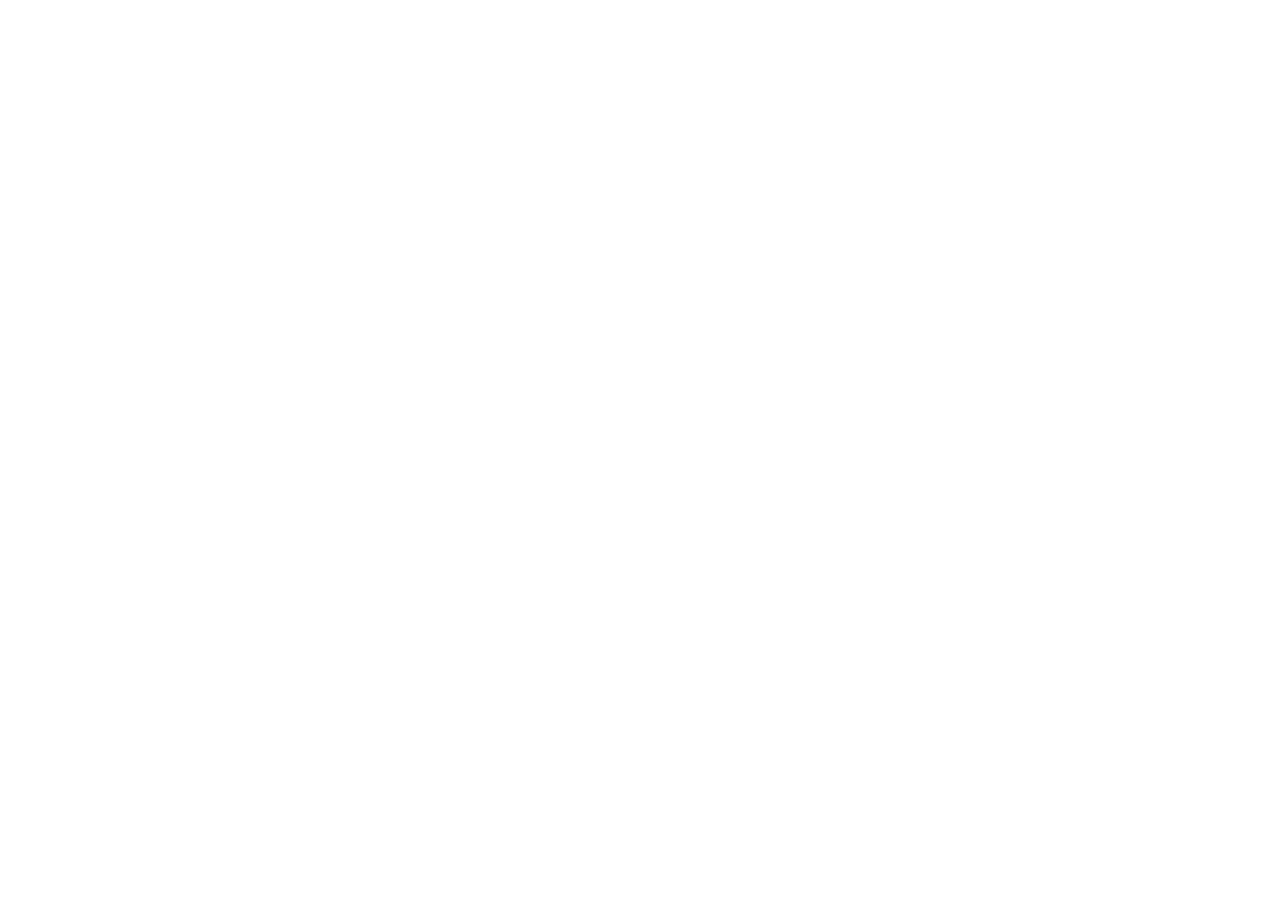
==== index.html @ c3d53007 "required files for the project" ====
<!DOCTYPE html>
<html lang="en">
<head>
    <meta charset="UTF-8">
    <meta name="viewport" content="width=device-width, initial-scale=1.0">
    <meta http-equiv="X-UA-Compatible" content="ie=edge">
    <link rel="stylesheet" href="styles.css">
    <title>Apple</title>
</head>
<body>
    
</body>
</html>
---- styles.css ----
* {
    box-sizing: border-box;
}
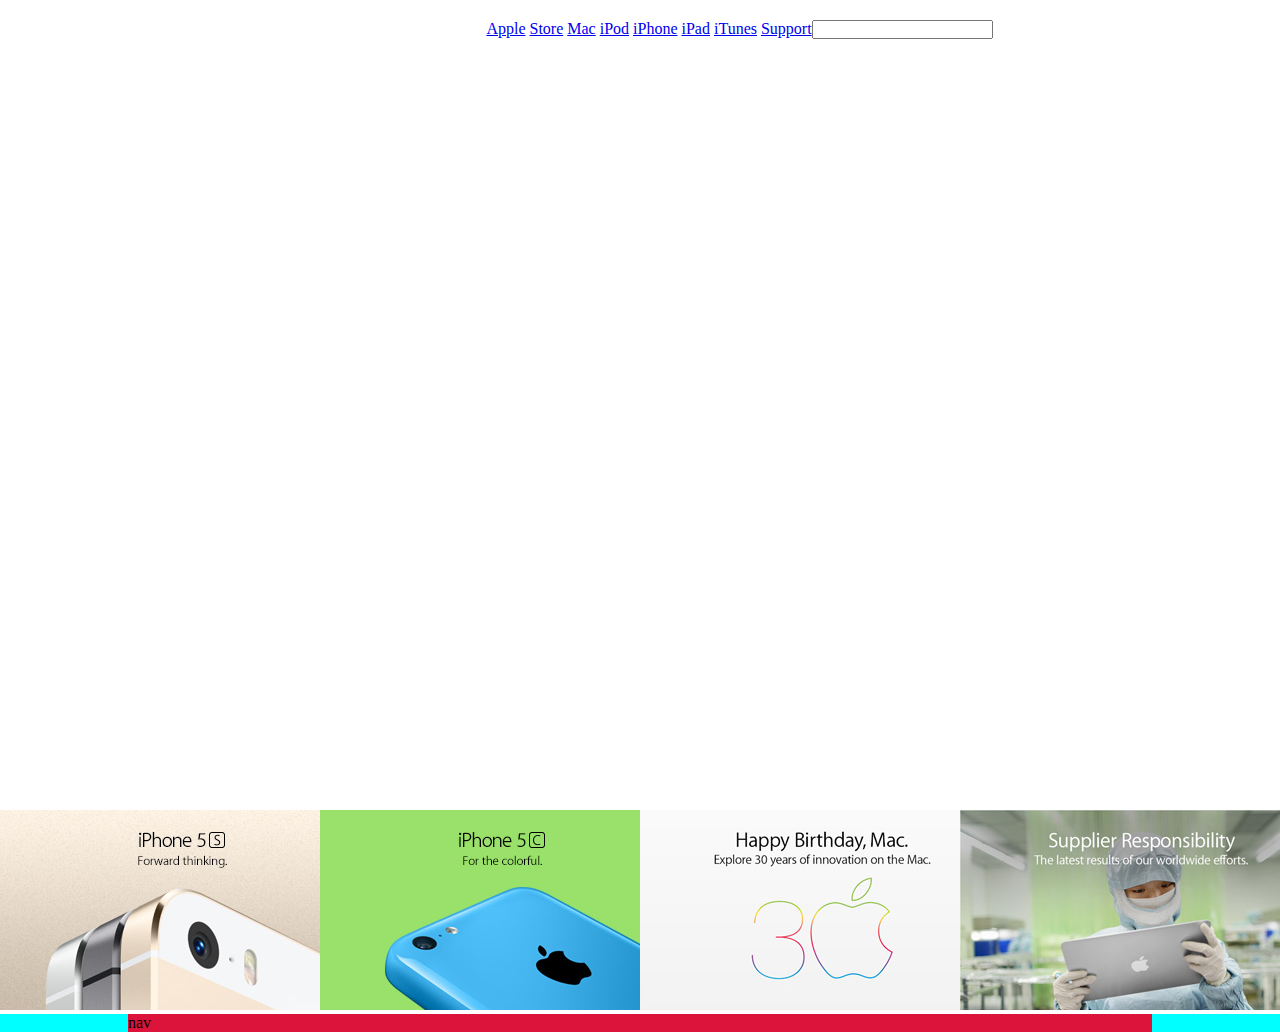
==== commit a2b15611: "added background image and bottom images" ====
--- a/index.html
+++ b/index.html
@@ -8,6 +8,56 @@
     <title>Apple</title>
 </head>
 <body>
-    
+    <div class="main-container">
+        <div class="main-area">
+            <nav class="global-nav">
+                <ul class="nav-list">
+                    <li><a href="#">Apple</a></li>
+                    <li><a href="#">Store</a></li>
+                    <li><a href="#">Mac</a></li>
+                    <li><a href="#">iPod</a></li>
+                    <li><a href="#">iPhone</a></li>
+                    <li><a href="#">iPad</a></li>
+                    <li><a href="#">iTunes</a></li>
+                    <li><a href="#">Support</a></li>
+                </ul>
+                <div class="search-box">
+                    <form action="#" method="GET" class="search-bar">
+                        <input type="search" name="search" id="search">
+                    </form>
+                </div>
+            </nav>
+            <header class="text">
+                <div class="first">
+                    <img src="images/your_verse_title_small.png">
+                </div>
+                <div class="second">
+                    <img src="images/your_verse_subhead_small.png">
+                </div>
+                <div class="third">
+                    <img src="images/main-image.png">
+                </div>
+            </header>
+        </div>
+        <div class="img-sections">
+            <section class="img-containers">
+                <img src="images/promo_iphone5s.jpg">
+             </section>
+            <section class="img-containers">
+                <img src="images/promo_iphone5c.jpg">
+             </section>
+            <section class="img-containers">
+                <img src="images/promo_30_years.jpg">
+             </section>
+            <section class="img-containers">
+                <img src="images/promo_supplier_responsibility.jpg"
+             </section>
+        </div>
+        <footer class="footer-container">
+            <div class="wrapper">
+                <p>nav</p>
+            </div>
+        </footer>
+    </div>
 </body>
 </html>--- a/styles.css
+++ b/styles.css
@@ -1,3 +1,68 @@
 * {
     box-sizing: border-box;
-}+    margin: 0;
+    padding: 0;
+}
+
+.main-container {
+    width: 100%;
+}
+
+.main-area {
+    width: 100%;
+    height: 90vh;
+    background: url(https://web.archive.org/web/20140301004302im_/http://images.apple.com/v/home/as/images/your_verse_hero.jpg) 50% 100% no-repeat;
+}
+
+.footer-container {
+    width: 100%;
+    background-color: cyan;
+}
+
+.wrapper {
+    width: 80%;
+    margin: 0 auto;
+    background-color: crimson;
+}
+
+.nav-list li {
+    display: inline;
+}
+
+.global-nav {
+    display: inline-flex;
+    position: relative;
+    top: 20px;
+    left: 38%;
+    border-radius: 4px;
+    height: 36px;
+}
+
+.text {
+    width: 100%;
+}
+
+.first {
+    margin: 0 auto;
+    text-align: center;
+}
+
+.second {
+    margin: 0 auto;
+    text-align: center;
+}
+
+.third {
+    margin: 0 auto;
+    text-align: center;
+}
+
+.img-sections {
+    width: 100%;
+    display: inline-flex;
+}
+
+.img-containers {
+    width: 25%;
+    height: 200px;
+}
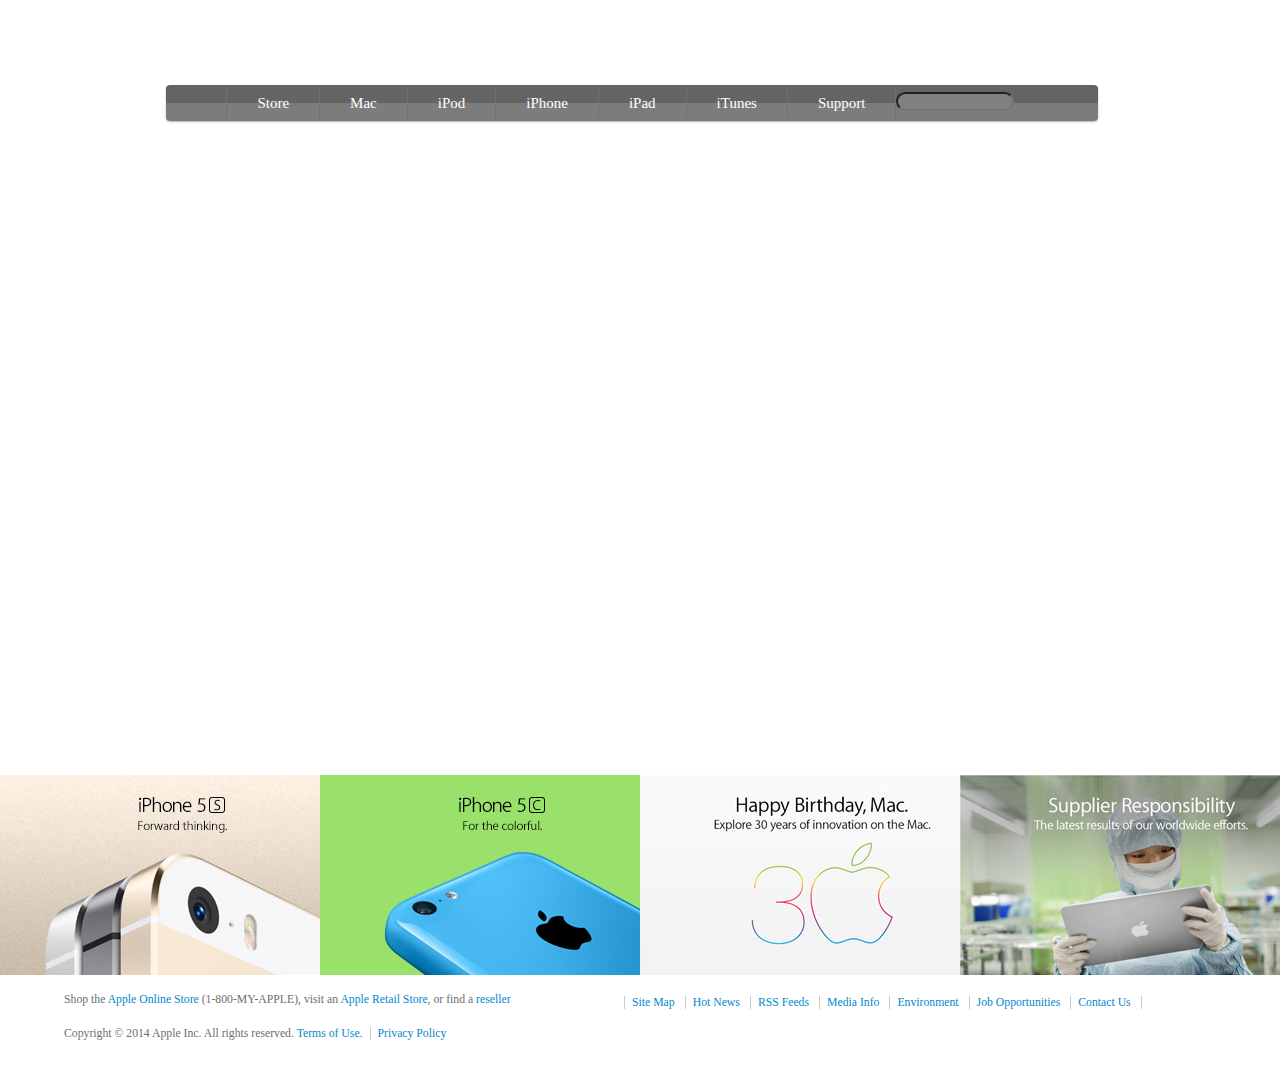
==== commit f6c0a2e9: "footer done images done" ====
--- a/index.html
+++ b/index.html
@@ -12,7 +12,7 @@
         <div class="main-area">
             <nav class="global-nav">
                 <ul class="nav-list">
-                    <li><a href="#">Apple</a></li>
+                    <li><a href="#"><img src=""></a></li>
                     <li><a href="#">Store</a></li>
                     <li><a href="#">Mac</a></li>
                     <li><a href="#">iPod</a></li>
@@ -29,33 +29,67 @@
             </nav>
             <header class="text">
                 <div class="first">
+                    <a href="#">
                     <img src="images/your_verse_title_small.png">
+                    </a>
                 </div>
                 <div class="second">
+                    <a href="#">
                     <img src="images/your_verse_subhead_small.png">
+                    </a>
                 </div>
                 <div class="third">
-                    <img src="images/main-image.png">
+                    <a href="#">
+                    <img src="images/cta_your_verse_27pt.png">
+                    </a>
                 </div>
             </header>
         </div>
         <div class="img-sections">
             <section class="img-containers">
+                <a href="#">
                 <img src="images/promo_iphone5s.jpg">
-             </section>
+                </a>
+            </section>
             <section class="img-containers">
+                <a href="#">
                 <img src="images/promo_iphone5c.jpg">
-             </section>
+                </a>
+            </section>
             <section class="img-containers">
+                <a href="#">
                 <img src="images/promo_30_years.jpg">
-             </section>
+                </a>
+            </section>
             <section class="img-containers">
-                <img src="images/promo_supplier_responsibility.jpg"
-             </section>
+                <a href="#">
+                <img src="images/promo_supplier_responsibility.jpg">
+                </a>
+            </section>
         </div>
         <footer class="footer-container">
             <div class="wrapper">
-                <p>nav</p>
+                <div class="left">
+                    <p class="inline-text">Shop the <a href="#">Apple Online Store</a> (1-800-MY-APPLE), visit an <a href="#">Apple Retail Store</a>, or find a <a href="#">reseller</a></p>
+                </div>
+                <div class="right">
+                    <ul class="links">
+                        <li class="items"><a href="#">Site Map</a></li>
+                        <li class="items"><a href="#">Hot News</a></li>
+                        <li class="items"><a href="#">RSS Feeds</a></li>
+                        <li class="items"><a href="#">Media Info</a></li>
+                        <li class="items"><a href="#">Environment</a></li>
+                        <li class="items"><a href="#">Job Opportunities</a></li>
+                        <li class="items"><a href="#">Contact Us</a></li>
+                        <li class="items"><a href="#"><img src="https://web.archive.org/web/20140301004610im_/http://images.apple.com/global/elements/flags/16x16/usa.png"></a></li>
+                    </ul>
+                </div>
+                <div class="clear">
+                    <p class="inline-text">Copyright © 2014 Apple Inc. All rights reserved. <a href="#">Terms of Use.</a></p>
+                    <ul class= "links">
+                        <li class="inline-text"><a href="#">Privacy Policy</a></li>
+                    </ul>
+                </div>
             </div>
         </footer>
     </div>
--- a/styles.css
+++ b/styles.css
@@ -6,40 +6,90 @@
 
 .main-container {
     width: 100%;
+    overflow: hidden;
 }
 
 .main-area {
     width: 100%;
-    height: 90vh;
+    position: absolute;
+    top: 0;
+    right: 0;
+    left: 0;
+    overflow: hidden;
+    bottom: 130px;
     background: url(https://web.archive.org/web/20140301004302im_/http://images.apple.com/v/home/as/images/your_verse_hero.jpg) 50% 100% no-repeat;
 }
 
 .footer-container {
     width: 100%;
-    background-color: cyan;
+    z-index: 1;
+    position: absolute;
+    bottom: -165px;
+    left: 0;
+    right: 0;
+    margin: 0;
+    height: 90px;
+    color: #6e6e6e;
+    overflow: hidden;
 }
 
 .wrapper {
-    width: 80%;
-    margin: 0 auto;
-    background-color: crimson;
+    width: 90%;
+    margin: 0 auto;
+    overflow: hidden;
+}
+
+.nav-list {
+    display: flex;
+    justify-content: space-between;
+    align-items: center;
 }
 
 .nav-list li {
     display: inline;
 }
 
+.nav-list a {
+    text-decoration: none;
+    color: white;
+    text-align: center;
+    padding: 8px 30px;
+    text-decoration: none;
+    border-width: 0 1px 0 0;
+    border-style: solid;
+    border-color: #707070;
+    overflow: hidden;
+    font-size: 15px;
+}
+
+.nav-list a:hover {
+    background: -webkit-gradient(linear, 0 0, 0 100%, from(rgba(0, 0, 0, .2)), color-stop(0.05, rgba(0, 0, 0, 0)), color-stop(0.97, rgba(0, 0, 0, 0)), to(rgba(0, 0, 0, .45))), -webkit-gradient(linear, 0 0, 100% 0, from(rgba(0, 0, 0, .2)), color-stop(0.002, rgba(0, 0, 0, 0)), color-stop(0.998, rgba(0, 0, 0, 0)), to(rgba(0, 0, 0, .2))), url([data-uri]…px%2BeQqLpPJDae9P5%2FmrVz491%2FWekBlKy7PXVfn9rb9xXsMD2wdOcAAAAAElFTkSuQmCC) no-repeat 50% 50%, -webkit-gradient(linear, 0 100%, 0 0, from(#666), color-stop(0.5, #5e5e5e), color-stop(0.51, #707070), to(#808080));
+
+}
+
 .global-nav {
-    display: inline-flex;
-    position: relative;
-    top: 20px;
-    left: 38%;
+    position: absolute;
+    top: 85px;
+    left: 13%;
+    width: 932px;
+    height: 36px;
+    display: inline-flex;
     border-radius: 4px;
-    height: 36px;
+    box-shadow: rgba(0,0,0,0.3) 0 1px 2px;
+    background-image: linear-gradient(to bottom, rgb(100, 100, 100) 50%, rgb(124, 124, 124) 50%);
+}
+
+.search-box {
+    border-width: 0 2px 0 1px;
 }
 
 .text {
     width: 100%;
+    margin-top: -115px;
+    position: absolute;
+    top: 50%;
+    right: 0;
+    left: 0;
 }
 
 .first {
@@ -60,9 +110,113 @@
 .img-sections {
     width: 100%;
     display: inline-flex;
+    position: absolute;
+    z-index: 1;
+    height: 200px;
+    bottom: -75px;
+    overflow: hidden;
+    justify-content: space-between;
 }
 
 .img-containers {
     width: 25%;
     height: 200px;
 }
+
+.left {
+    float: left;
+    width: 48%;
+    padding-top: 1.5em;
+    text-align: left;
+    font-size: 0.7334em;
+    line-height: 1.2;
+}
+
+.right {
+    float: right;
+    width: 52%;
+    padding-top: 1.5em;
+    text-align: left;
+    font-size: 0.7334em;
+    line-height: 1.2;
+}
+
+.clear {
+    clear: both;
+    display: inline-flex;
+    width: 49%;
+    padding-top: 1.5em;
+    text-align: left;
+    font-size: 0.7334em;
+    line-height: 1.2;
+}
+
+.links li {
+    display: inline;
+    text-decoration: none;
+    margin-left: .6em;
+    padding-left: .6em;
+    border-left: 1px solid #ccc;
+}
+
+.links a {
+    color: #08c;
+    text-decoration: none;
+}
+
+.inline-text a {
+    text-decoration: none;
+    color: #08c;
+}
+
+.items img {
+    width: 13px;
+    height: 13px;
+}
+
+/* testing bar */
+
+.ghj {
+    width: 980px;
+    height: 36px;
+    display: inline-flex;
+    border-radius: 4px;
+    box-shadow: rgba(0,0,0,0.3) 0 1px 2px;
+    background-image: linear-gradient(to bottom, rgb(100, 100, 100) 50%, rgb(124, 124, 124) 50%);
+}
+
+.navig {
+    display: flex;
+    justify-content: space-between;
+    align-items: center;
+}
+
+.navig li {
+    display: inline;
+}
+
+.navig a {
+    text-decoration: none;
+    color: white;
+  text-align: center;
+  padding: 8px 30px;
+  text-decoration: none;
+  border-width: 0 1px 0 0;
+    border-style: solid;
+    border-color: #707070;
+    overflow: hidden;
+}
+
+.navig a:hover {
+      background: -webkit-gradient(linear, 0 0, 0 100%, from(rgba(0, 0, 0, .2)), color-stop(0.05, rgba(0, 0, 0, 0)), color-stop(0.97, rgba(0, 0, 0, 0)), to(rgba(0, 0, 0, .45))), -webkit-gradient(linear, 0 0, 100% 0, from(rgba(0, 0, 0, .2)), color-stop(0.002, rgba(0, 0, 0, 0)), color-stop(0.998, rgba(0, 0, 0, 0)), to(rgba(0, 0, 0, .2))), url([data-uri]…px%2BeQqLpPJDae9P5%2FmrVz491%2FWekBlKy7PXVfn9rb9xXsMD2wdOcAAAAAElFTkSuQmCC) no-repeat 50% 50%, -webkit-gradient(linear, 0 100%, 0 0, from(#666), color-stop(0.5, #5e5e5e), color-stop(0.51, #707070), to(#808080));
+
+    /* background-image: linear-gradient(to bottom, #444 50%, #494949); */
+}
+
+#search {
+    margin: 7px auto 0;
+    border-radius: 10px;
+    width: 118px;
+    background: #808080;
+    /* background: -webkit-gradient(linear, 0 0, 0 100%, from(rgba(0, 0, 0, .2)), color-stop(0.05, rgba(0, 0, 0, 0)), color-stop(0.97, rgba(0, 0, 0, 0)), to(rgba(0, 0, 0, .45))), -webkit-gradient(linear, 0 0, 100% 0, from(rgba(0, 0, 0, .2)), color-stop(0.002, rgba(0, 0, 0, 0)), color-stop(0.998, rgba(0, 0, 0, 0)), to(rgba(0, 0, 0, .2))), url([data-uri]…px%2BeQqLpPJDae9P5%2FmrVz491%2FWekBlKy7PXVfn9rb9xXsMD2wdOcAAAAAElFTkSuQmCC) no-repeat 50% 50%, -webkit-gradient(linear, 0 100%, 0 0, from(#666), color-stop(0.5, #5e5e5e), color-stop(0.51, #707070), to(#808080)); */
+}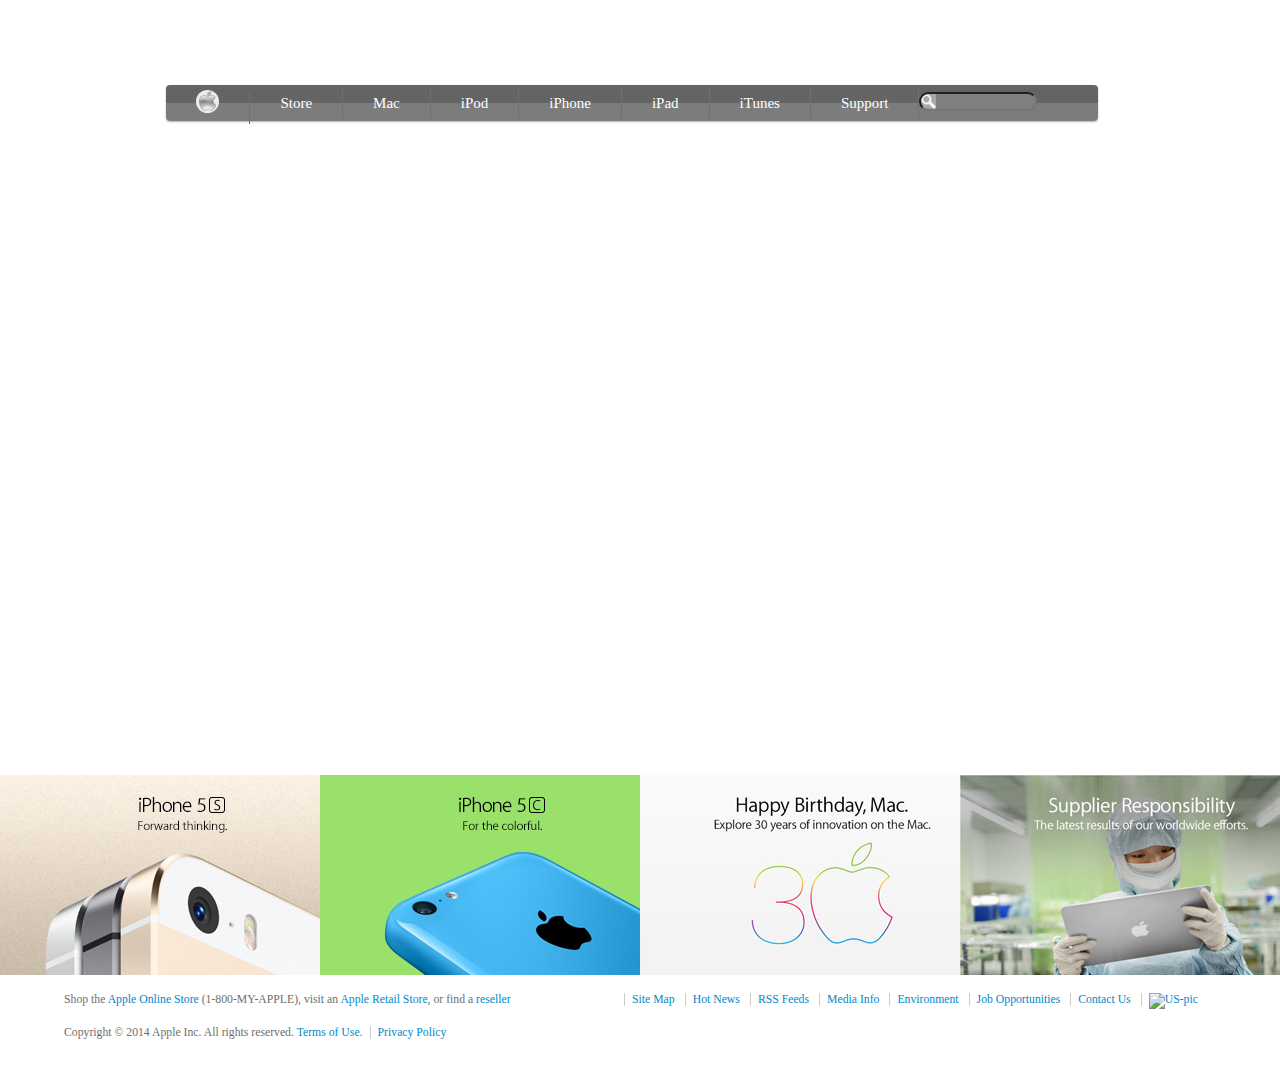
==== commit 5ae98b39: "Finished with site set-up" ====
--- a/index.html
+++ b/index.html
@@ -8,11 +8,15 @@
     <title>Apple</title>
 </head>
 <body>
+
+<!--start of main section-->
+
     <div class="main-container">
         <div class="main-area">
+            <!--start of navigation bar-->
             <nav class="global-nav">
                 <ul class="nav-list">
-                    <li><a href="#"><img src=""></a></li>
+                    <li class="apple-log"><a href="#"><img src="images/apple-logo.jpg" alt="applelogo"></a></li>
                     <li><a href="#">Store</a></li>
                     <li><a href="#">Mac</a></li>
                     <li><a href="#">iPod</a></li>
@@ -27,46 +31,55 @@
                     </form>
                 </div>
             </nav>
+            <!--End of navigation bar-->
+
+            <!--Start of verse links header-->
             <header class="text">
                 <div class="first">
                     <a href="#">
-                    <img src="images/your_verse_title_small.png">
+                    <img src="images/your_verse_title_small.png" alt="verse-image">
                     </a>
                 </div>
                 <div class="second">
                     <a href="#">
-                    <img src="images/your_verse_subhead_small.png">
+                    <img src="images/your_verse_subhead_small.png" alt="verse-subhead">
                     </a>
                 </div>
                 <div class="third">
                     <a href="#">
-                    <img src="images/cta_your_verse_27pt.png">
+                    <img src="images/cta_your_verse_27pt.png" alt="cta-verse">
                     </a>
                 </div>
             </header>
+            <!--End of verse links-->
         </div>
+        <!--Begining of four images section-->
         <div class="img-sections">
-            <section class="img-containers">
+            <div class="img-containers">
                 <a href="#">
-                <img src="images/promo_iphone5s.jpg">
+                <img src="images/promo_iphone5s.jpg" alt="iphone-5s-pic">
                 </a>
-            </section>
-            <section class="img-containers">
+            </div>
+            <div class="img-containers">
                 <a href="#">
-                <img src="images/promo_iphone5c.jpg">
+                <img src="images/promo_iphone5c.jpg" alt="iphone-5c-pic">
                 </a>
-            </section>
-            <section class="img-containers">
+            </div>
+            <div class="img-containers">
                 <a href="#">
-                <img src="images/promo_30_years.jpg">
+                <img src="images/promo_30_years.jpg" alt="iphone-bday-pic">
                 </a>
-            </section>
-            <section class="img-containers">
+            </div>
+            <div class="img-containers">
                 <a href="#">
-                <img src="images/promo_supplier_responsibility.jpg">
+                <img src="images/promo_supplier_responsibility.jpg" alt="iphone-support-pic">
                 </a>
-            </section>
+            </div>
         </div>
+
+        <!--End of images section-->
+
+        <!--Begining of footer-->
         <footer class="footer-container">
             <div class="wrapper">
                 <div class="left">
@@ -81,7 +94,7 @@
                         <li class="items"><a href="#">Environment</a></li>
                         <li class="items"><a href="#">Job Opportunities</a></li>
                         <li class="items"><a href="#">Contact Us</a></li>
-                        <li class="items"><a href="#"><img src="https://web.archive.org/web/20140301004610im_/http://images.apple.com/global/elements/flags/16x16/usa.png"></a></li>
+                        <li class="items"><a href="#"><img src="https://web.archive.org/web/20140301004610im_/http://images.apple.com/global/elements/flags/16x16/usa.png" alt="US-pic"></a></li>
                     </ul>
                 </div>
                 <div class="clear">
@@ -92,6 +105,7 @@
                 </div>
             </div>
         </footer>
+        <!--End of footer-->
     </div>
 </body>
 </html>--- a/styles.css
+++ b/styles.css
@@ -67,6 +67,12 @@
 
 }
 
+.apple-log img {
+    width: 23px;
+    height: 23px;
+    border-radius: 50%;
+}
+
 .global-nav {
     position: absolute;
     top: 85px;
@@ -103,7 +109,8 @@
 }
 
 .third {
-    margin: 0 auto;
+    margin: 15px auto;
+    padding: 5px;
     text-align: center;
 }
 
@@ -174,49 +181,12 @@
     height: 13px;
 }
 
-/* testing bar */
-
-.ghj {
-    width: 980px;
-    height: 36px;
-    display: inline-flex;
-    border-radius: 4px;
-    box-shadow: rgba(0,0,0,0.3) 0 1px 2px;
-    background-image: linear-gradient(to bottom, rgb(100, 100, 100) 50%, rgb(124, 124, 124) 50%);
-}
-
-.navig {
-    display: flex;
-    justify-content: space-between;
-    align-items: center;
-}
-
-.navig li {
-    display: inline;
-}
-
-.navig a {
-    text-decoration: none;
-    color: white;
-  text-align: center;
-  padding: 8px 30px;
-  text-decoration: none;
-  border-width: 0 1px 0 0;
-    border-style: solid;
-    border-color: #707070;
-    overflow: hidden;
-}
-
-.navig a:hover {
-      background: -webkit-gradient(linear, 0 0, 0 100%, from(rgba(0, 0, 0, .2)), color-stop(0.05, rgba(0, 0, 0, 0)), color-stop(0.97, rgba(0, 0, 0, 0)), to(rgba(0, 0, 0, .45))), -webkit-gradient(linear, 0 0, 100% 0, from(rgba(0, 0, 0, .2)), color-stop(0.002, rgba(0, 0, 0, 0)), color-stop(0.998, rgba(0, 0, 0, 0)), to(rgba(0, 0, 0, .2))), url([data-uri]…px%2BeQqLpPJDae9P5%2FmrVz491%2FWekBlKy7PXVfn9rb9xXsMD2wdOcAAAAAElFTkSuQmCC) no-repeat 50% 50%, -webkit-gradient(linear, 0 100%, 0 0, from(#666), color-stop(0.5, #5e5e5e), color-stop(0.51, #707070), to(#808080));
-
-    /* background-image: linear-gradient(to bottom, #444 50%, #494949); */
-}
-
 #search {
     margin: 7px auto 0;
     border-radius: 10px;
     width: 118px;
     background: #808080;
-    /* background: -webkit-gradient(linear, 0 0, 0 100%, from(rgba(0, 0, 0, .2)), color-stop(0.05, rgba(0, 0, 0, 0)), color-stop(0.97, rgba(0, 0, 0, 0)), to(rgba(0, 0, 0, .45))), -webkit-gradient(linear, 0 0, 100% 0, from(rgba(0, 0, 0, .2)), color-stop(0.002, rgba(0, 0, 0, 0)), color-stop(0.998, rgba(0, 0, 0, 0)), to(rgba(0, 0, 0, .2))), url([data-uri]…px%2BeQqLpPJDae9P5%2FmrVz491%2FWekBlKy7PXVfn9rb9xXsMD2wdOcAAAAAElFTkSuQmCC) no-repeat 50% 50%, -webkit-gradient(linear, 0 100%, 0 0, from(#666), color-stop(0.5, #5e5e5e), color-stop(0.51, #707070), to(#808080)); */
+    background-image: url(images/search-flat-white-color-icon-vector-6077740.jpg);
+    background-repeat: no-repeat;
+    background-size: 15px;
 }